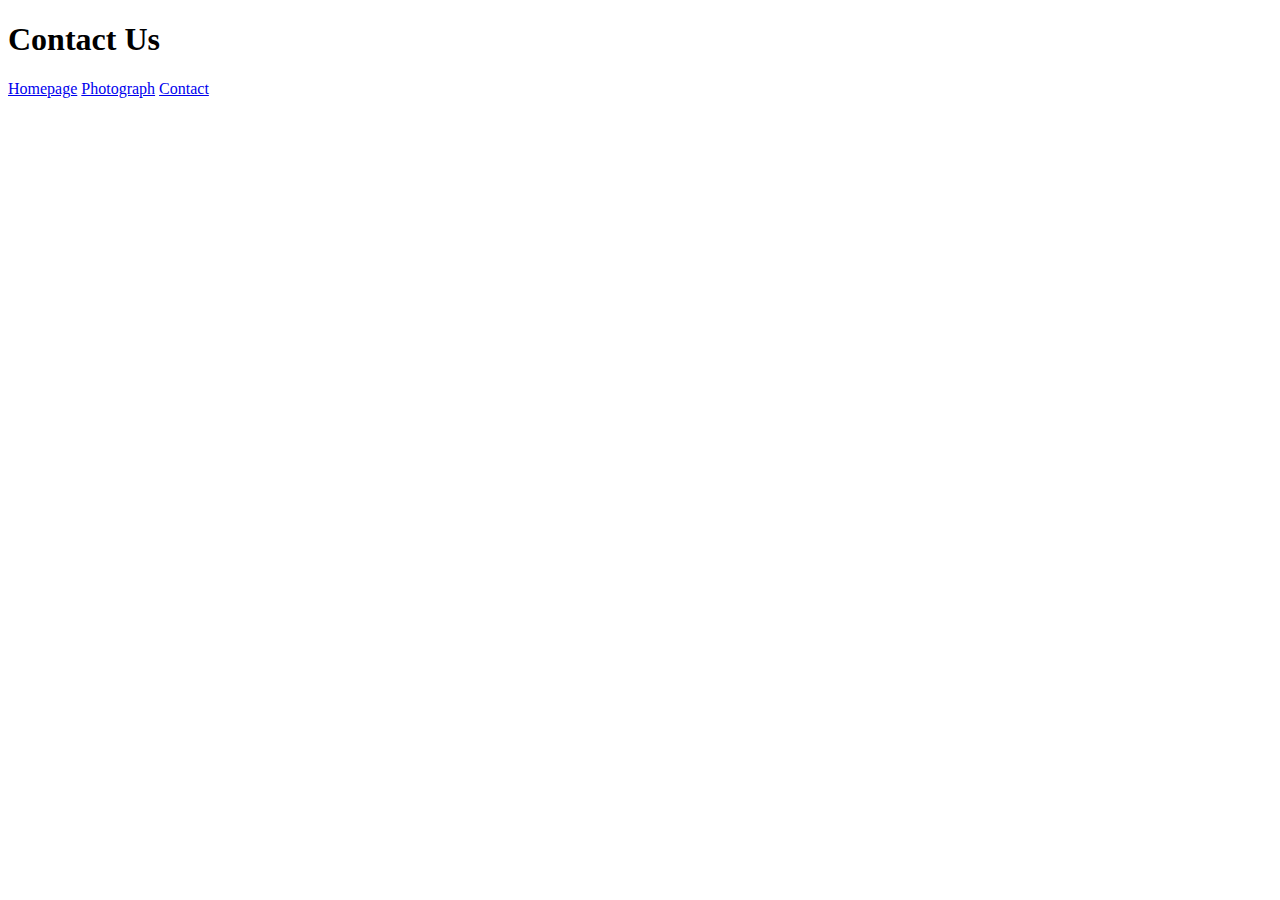
==== contact.html @ 306523e5 "Added contact page and page links" ====
<!DOCTYPE html>
<html lang="en">
  <head>
    <meta charset="UTF-8" />
    <meta name="viewport" content="width=device-width, initial-scale=1.0" />
    <title>Contact</title>
  </head>
  <body>
    <h1>Contact Us</h1>
    <a href="/">Homepage</a>
    <a href="/photo.html">Photograph</a>
    <a href="/contact.html">Contact</a>
  </body>
</html>
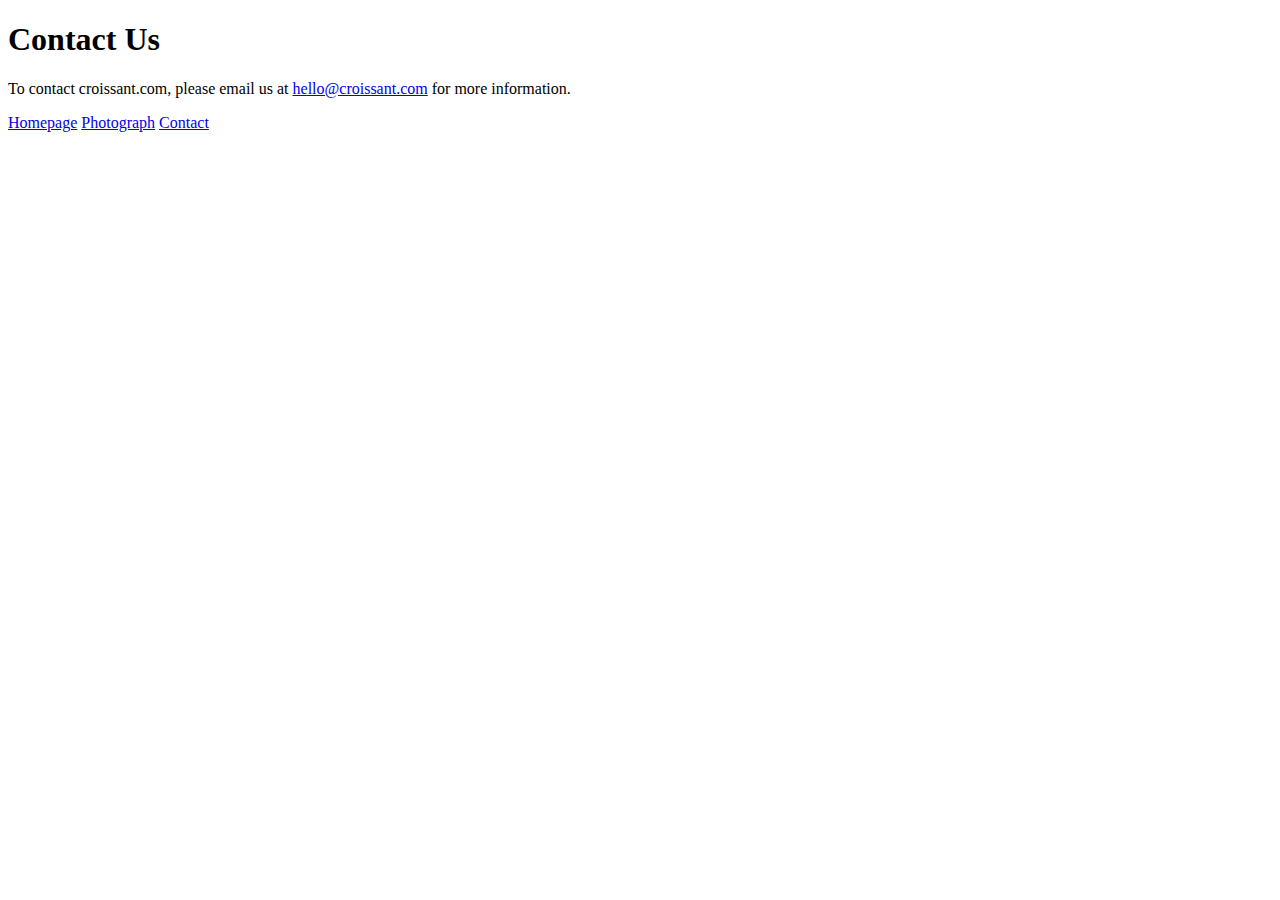
==== commit 35c67038: "Updated contact page html" ====
--- a/contact.html
+++ b/contact.html
@@ -7,6 +7,11 @@
   </head>
   <body>
     <h1>Contact Us</h1>
+    <p>
+      To contact croissant.com, please email us at
+      <a href="mailto:hello@croissant.com">hello@croissant.com</a> for more
+      information.
+    </p>
     <a href="/">Homepage</a>
     <a href="/photo.html">Photograph</a>
     <a href="/contact.html">Contact</a>
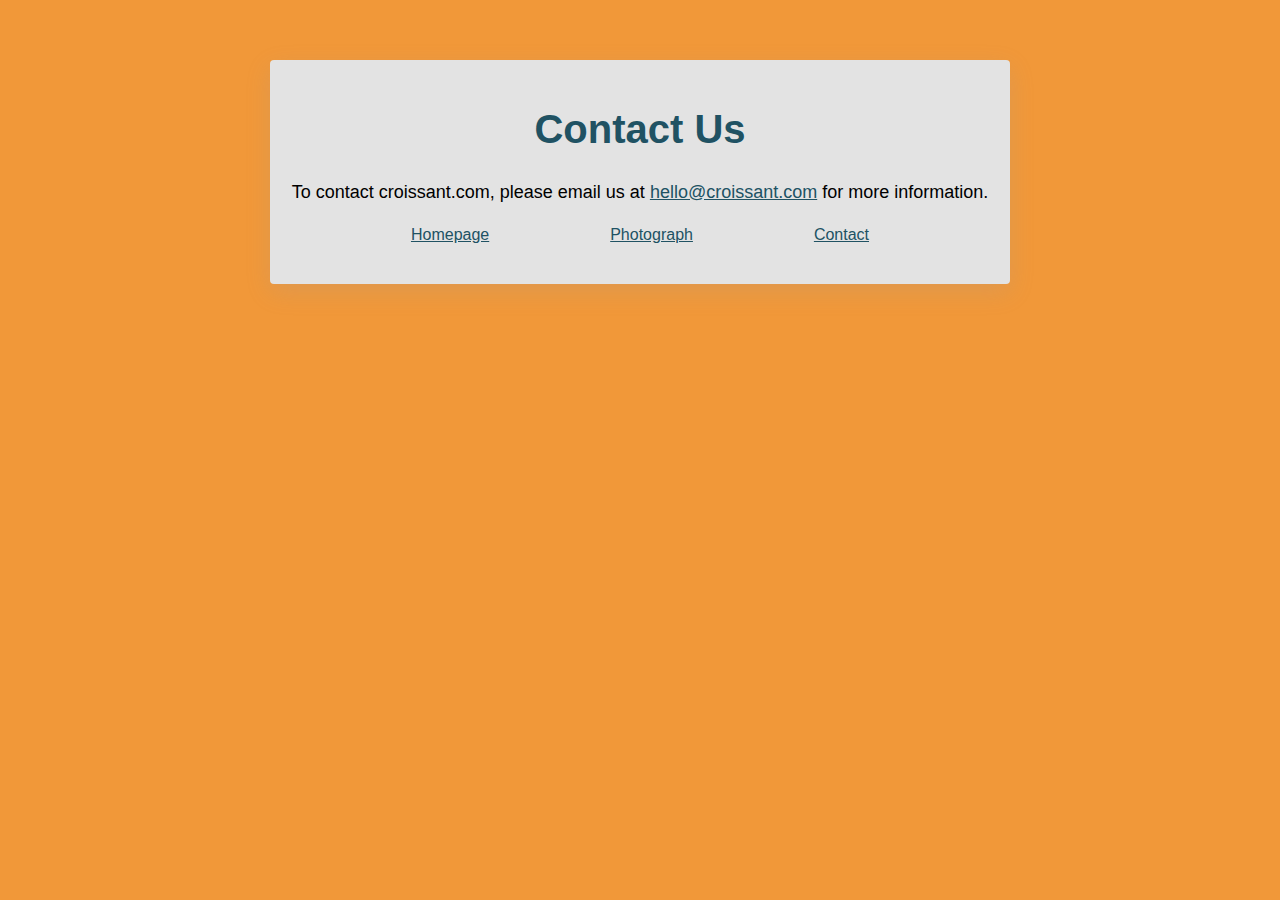
==== commit aab8c558: "Styled project with CSS" ====
--- a/contact.html
+++ b/contact.html
@@ -3,17 +3,22 @@
   <head>
     <meta charset="UTF-8" />
     <meta name="viewport" content="width=device-width, initial-scale=1.0" />
+    <link rel="stylesheet" href="/src/styles.css" />
     <title>Contact</title>
   </head>
   <body>
-    <h1>Contact Us</h1>
-    <p>
-      To contact croissant.com, please email us at
-      <a href="mailto:hello@croissant.com">hello@croissant.com</a> for more
-      information.
-    </p>
-    <a href="/">Homepage</a>
-    <a href="/photo.html">Photograph</a>
-    <a href="/contact.html">Contact</a>
+    <div class="container">
+      <h1>Contact Us</h1>
+      <p>
+        To contact croissant.com, please email us at
+        <a href="mailto:hello@croissant.com">hello@croissant.com</a> for more
+        information.
+      </p>
+      <footer class="page-links">
+        <a href="/" title="Home">Homepage</a>
+        <a href="/photo.html" title="Croissant photo">Photograph</a>
+        <a href="/contact.html" title="Contact">Contact</a>
+      </footer>
+    </div>
   </body>
 </html>
--- a/src/styles.css
+++ b/src/styles.css
@@ -0,0 +1,37 @@
+body {
+  background: #f19839;
+  font-family: "Gill Sans", "Gill Sans MT", Calibri, "Trebuchet MS", sans-serif;
+}
+.container {
+  background: #e3e3e3;
+  max-width: 700px;
+  border-radius: 4px;
+  padding: 20px;
+  margin: 60px auto;
+  box-shadow: rgba(149, 157, 165, 0.2) 0px 8px 24px;
+}
+h1 {
+  text-align: center;
+  font-size: 40px;
+  color: #205263;
+}
+p {
+  line-height: 1.5;
+  font-size: 18px;
+  text-align: center;
+}
+footer {
+  display: flex;
+  justify-content: space-evenly;
+  margin: 20px auto;
+}
+a {
+  color: #205263;
+}
+a:visited {
+  color: #205263;
+}
+img {
+  max-width: 100%;
+  border-radius: 4px;
+}
